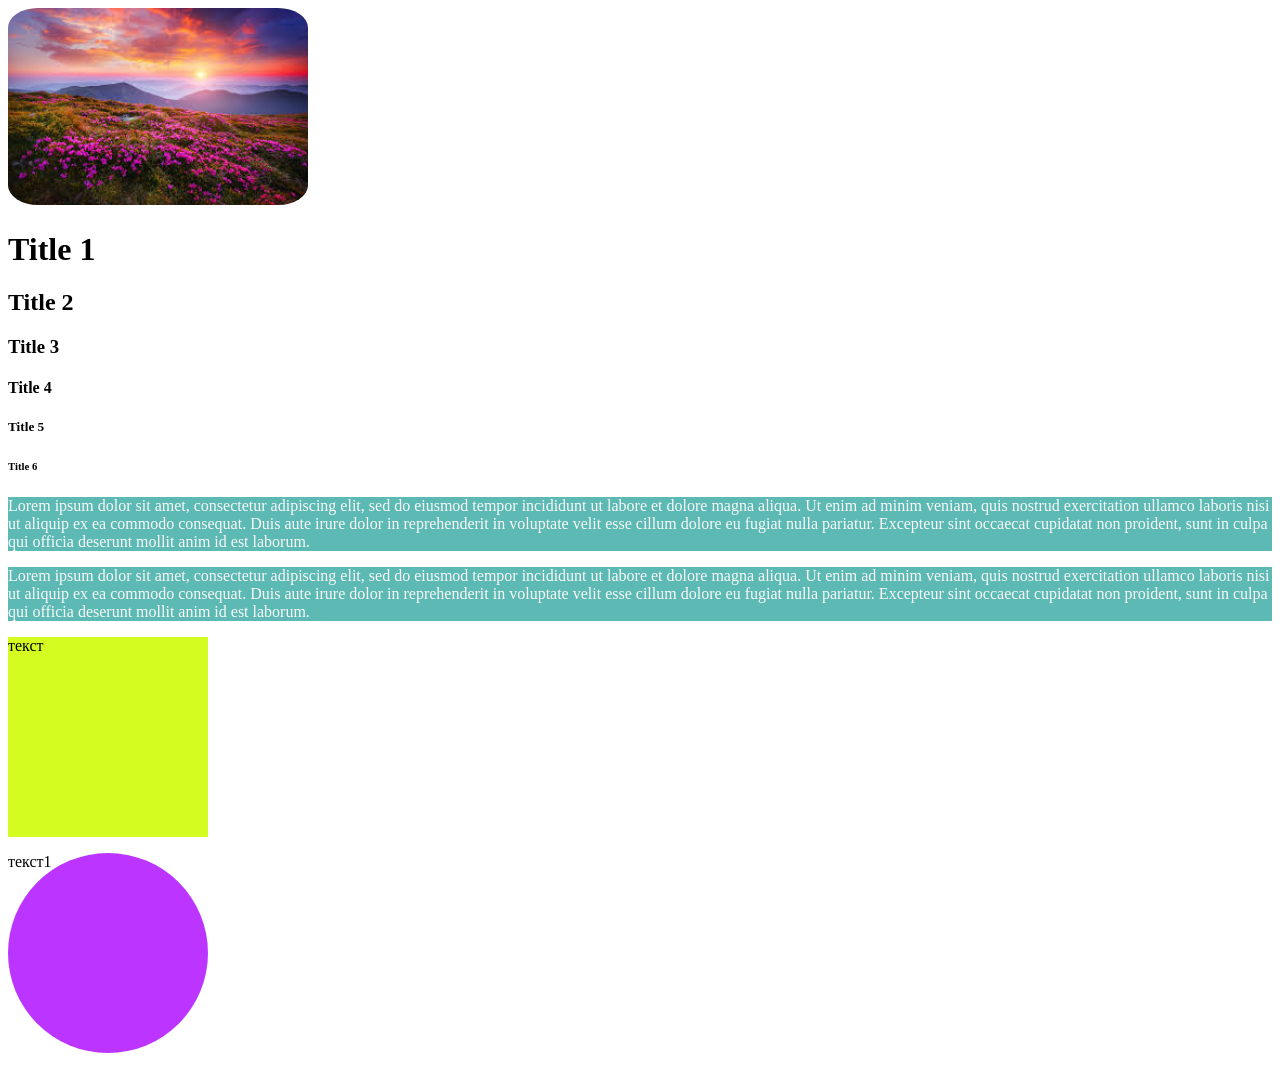
==== index.html @ 4afc95a2 "Add files via upload" ====
<!DOCTYPE html>
 <html lang="en">
<head>
    <meta charset="UTF-8">
    <meta name="viewport"
        content="width=device-width, initial-scale=1.0">
    <link rel="stylesheet" href="index.css">
    <title>Junor 2 </title>
</head>
 <body>
<a href="https://energy-ua.info/cherga/2-1">
        <img src="images.jpg"
             alt="Картинка не загрузилась :)">
    </a>
    <h1>Title 1</h1>
    <h2>Title 2</h2>
    <h3>Title 3</h3>
    <h4>Title 4</h4>
    <h5>Title 5</h5>
    <h6>Title 6</h6>
      <p>
        Lorem ipsum dolor sit amet, consectetur adipiscing elit, sed do eiusmod tempor incididunt ut labore et dolore
        magna aliqua. Ut enim ad minim veniam, quis nostrud exercitation ullamco laboris nisi ut aliquip ex ea commodo
        consequat. Duis aute irure dolor in reprehenderit in voluptate velit esse cillum dolore eu fugiat nulla
        pariatur. Excepteur sint occaecat cupidatat non proident, sunt in culpa qui officia deserunt mollit anim id est
        laborum.
    </p>
 <p>
        Lorem ipsum dolor sit amet, consectetur adipiscing elit, sed do eiusmod tempor incididunt ut labore et dolore
        magna aliqua. Ut enim ad minim veniam, quis nostrud exercitation ullamco laboris nisi ut aliquip ex ea commodo
        consequat. Duis aute irure dolor in reprehenderit in voluptate velit esse cillum dolore eu fugiat nulla
        pariatur. Excepteur sint occaecat cupidatat non proident, sunt in culpa qui officia deserunt mollit anim id est
        laborum.
    </p>
 </body>
  <div class="square">текст</div>


    <p>
        <div class="square1">текст1</div>
    </p>
 </html>
---- index.css ----
img{
    width: 300px;
    border-radius: 10%;
}


p{
    color: rgb(250, 249, 249);
    background: #5cb9b3;
}

p{
    color: rgb(250, 249, 249);
    background: #5cb9b3;
}


.square{
    background: rgb(212, 252, 33);
    width: 200px;
    height: 200px;
    transition: 0.5s;
}

.square:hover{
    background: green;
    border-radius: 100%;
}

.square1 {
    background: rgb(187, 52, 255);
    width: 200px;
    height: 200px;
    border-radius: 100%;
    transition: 0.5s;
}
.square1:hover {
    background: red;
    width: 200px;
    height: 200px;
    border-radius: 25%;
}
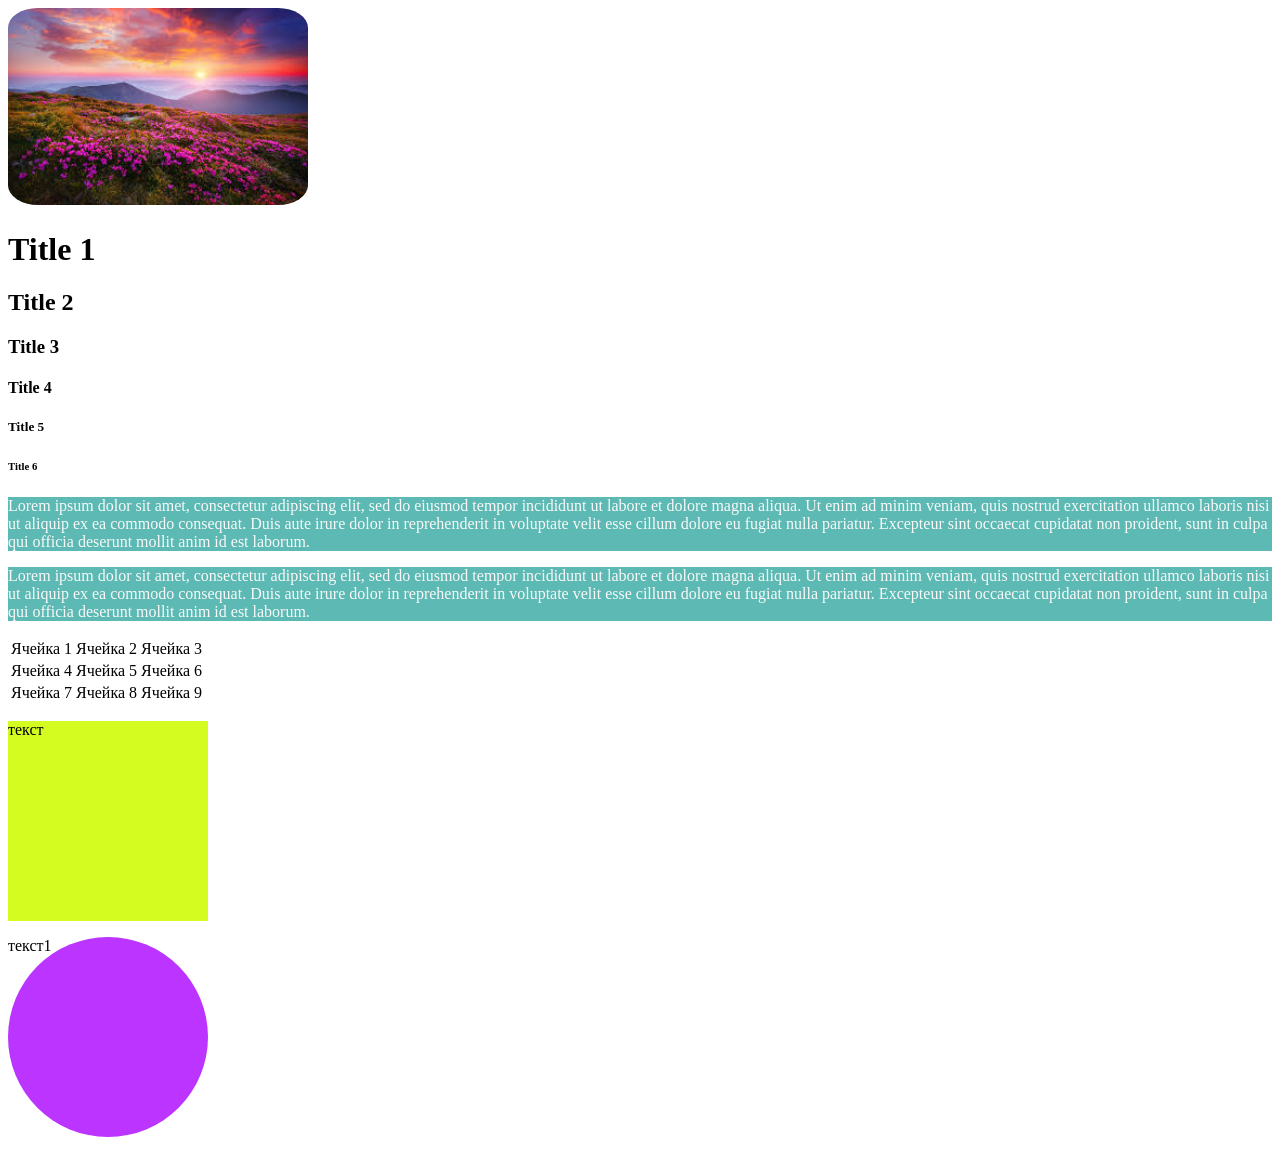
==== commit 8d6ce349: "Update index.html" ====
--- a/index.html
+++ b/index.html
@@ -31,6 +31,25 @@
         consequat. Duis aute irure dolor in reprehenderit in voluptate velit esse cillum dolore eu fugiat nulla
         pariatur. Excepteur sint occaecat cupidatat non proident, sunt in culpa qui officia deserunt mollit anim id est
         laborum.
+  <table>
+  <tbody>
+    <tr>
+      <td>Ячейка 1</td>
+      <td>Ячейка 2</td>
+      <td>Ячейка 3</td>
+    </tr>
+    <tr>
+      <td>Ячейка 4</td>
+      <td>Ячейка 5</td>
+      <td>Ячейка 6</td>
+    </tr>
+    <tr>
+      <td>Ячейка 7</td>
+      <td>Ячейка 8</td>
+      <td>Ячейка 9</td>
+    </tr>
+  </tbody>
+</table>
     </p>
  </body>
   <div class="square">текст</div>
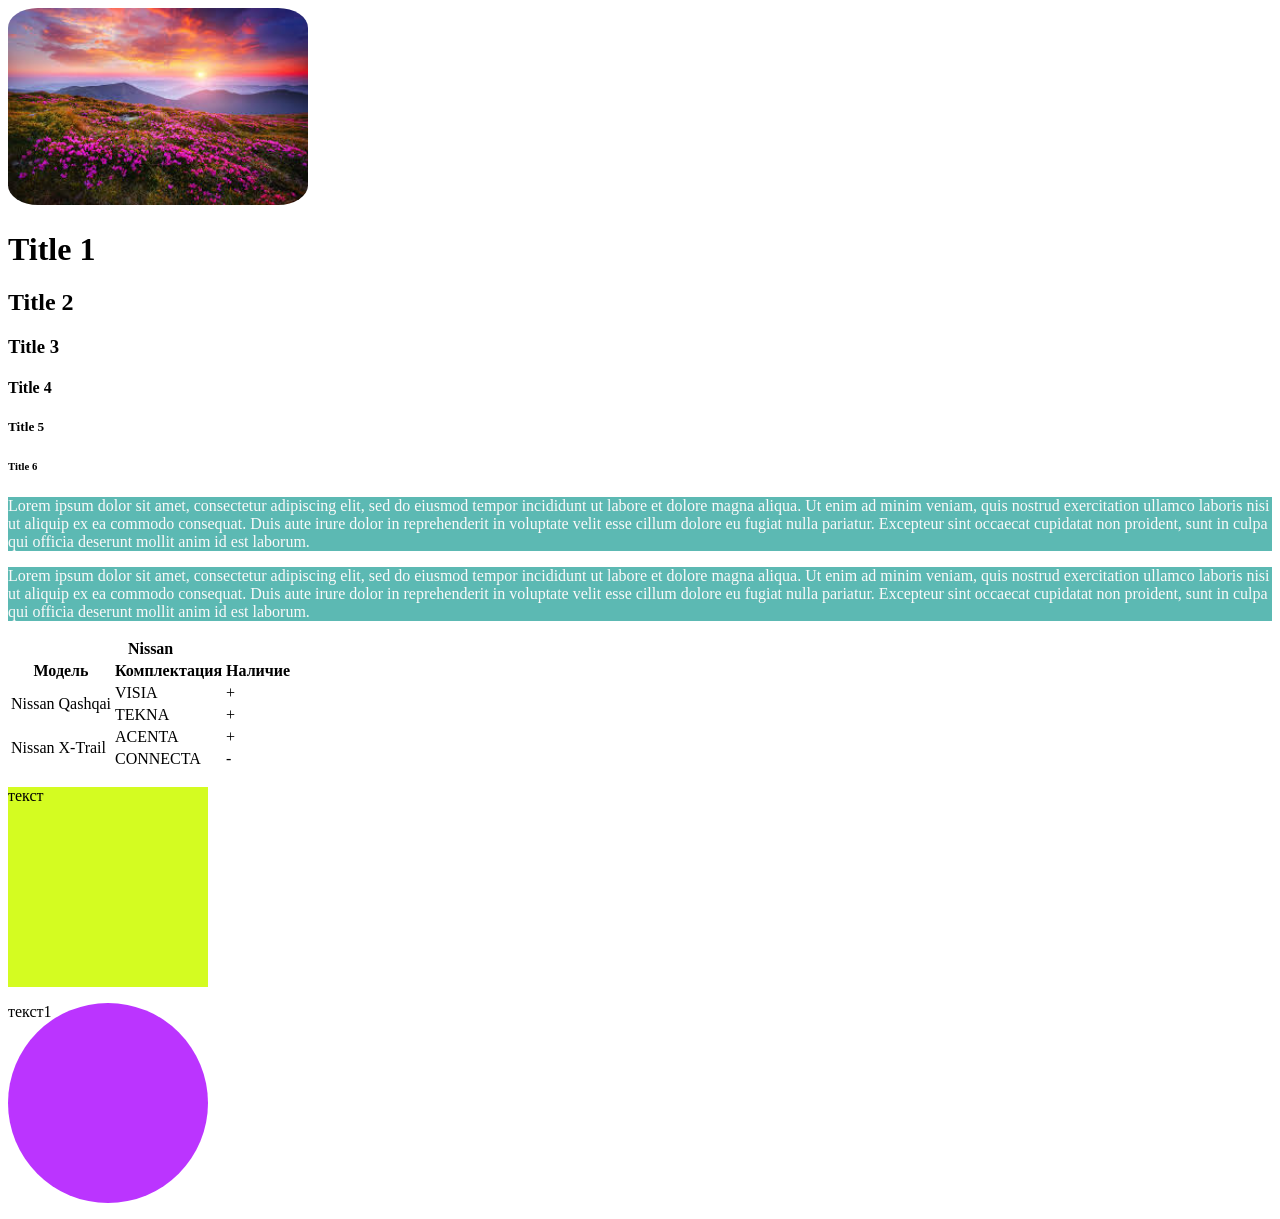
==== commit eecd48f1: "Update index.html" ====
--- a/index.html
+++ b/index.html
@@ -34,19 +34,30 @@
   <table>
   <tbody>
     <tr>
-      <td>Ячейка 1</td>
-      <td>Ячейка 2</td>
-      <td>Ячейка 3</td>
+      <th colspan="3">Nissan</th>
     </tr>
     <tr>
-      <td>Ячейка 4</td>
-      <td>Ячейка 5</td>
-      <td>Ячейка 6</td>
+      <th>Модель</th>
+      <th>Комплектация</th>
+      <th>Наличие</th>
     </tr>
     <tr>
-      <td>Ячейка 7</td>
-      <td>Ячейка 8</td>
-      <td>Ячейка 9</td>
+      <td rowspan="2">Nissan Qashqai</td>
+      <td>VISIA</td>
+      <td>+</td>
+    </tr>
+    <tr>
+      <td>TEKNA</td>
+      <td>+</td>
+    </tr>
+    <tr>
+      <td rowspan="2">Nissan X-Trail</td>
+      <td>ACENTA</td>
+      <td>+</td>
+    </tr>
+    <tr>
+      <td>CONNECTA</td>
+      <td>-</td>
     </tr>
   </tbody>
 </table>
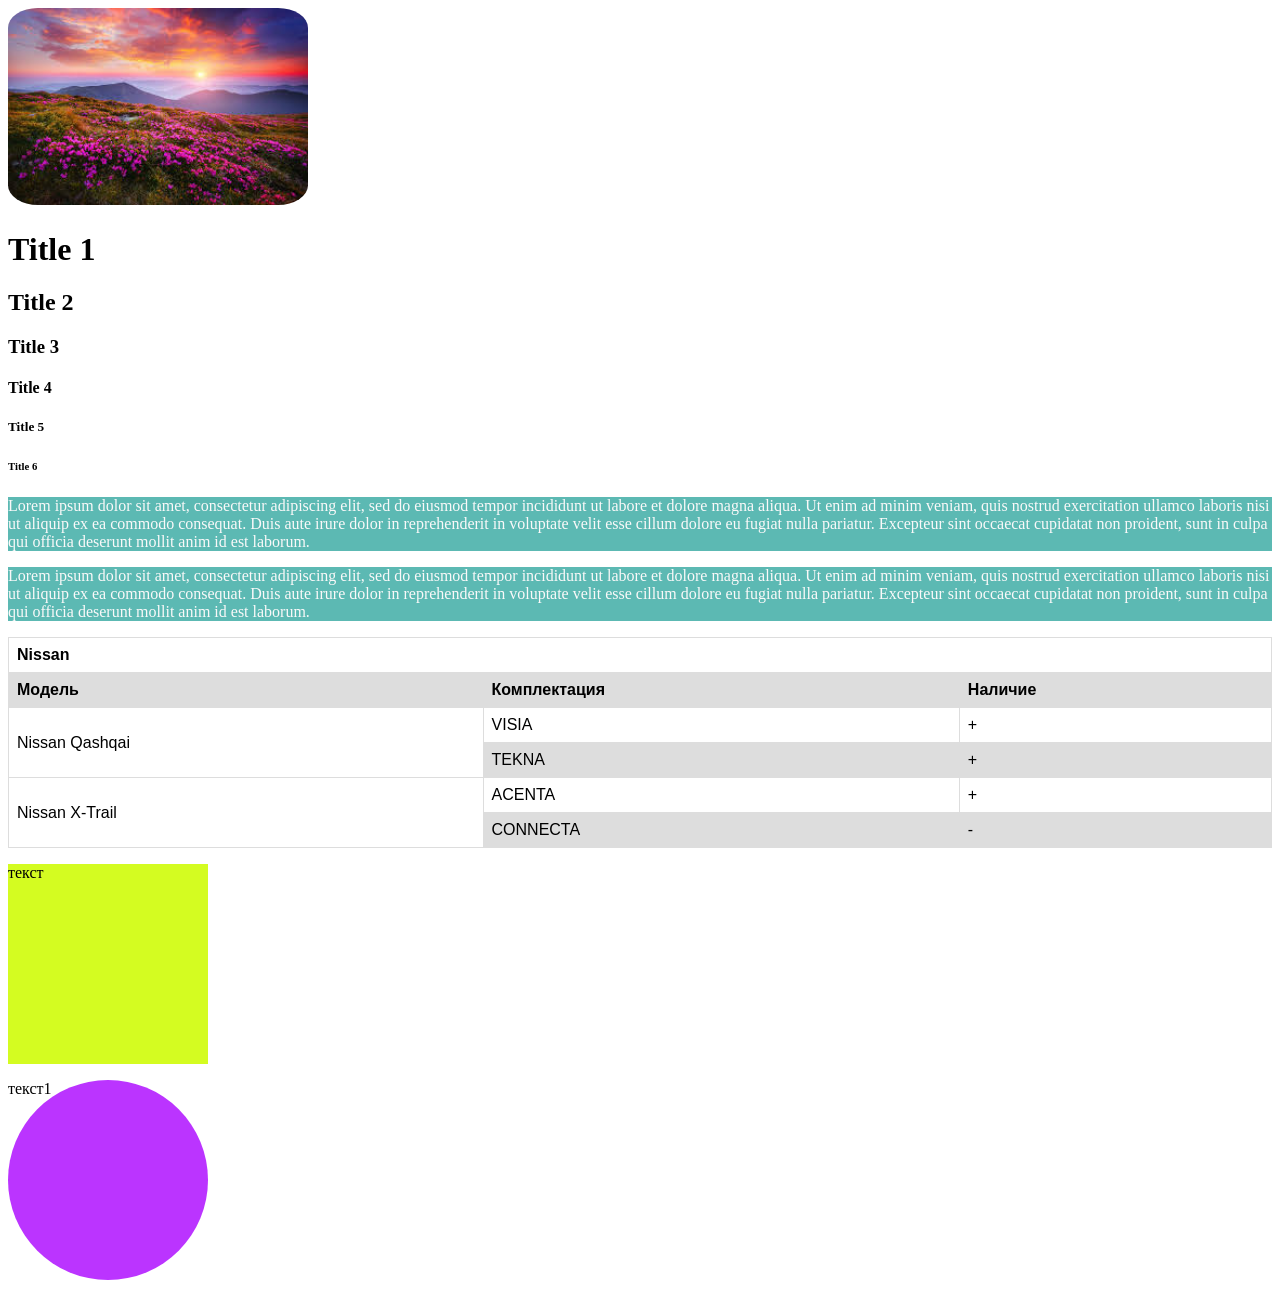
==== commit 8552ebc9: "Update index.html" ====
--- a/index.html
+++ b/index.html
@@ -6,6 +6,23 @@
         content="width=device-width, initial-scale=1.0">
     <link rel="stylesheet" href="index.css">
     <title>Junor 2 </title>
+<style>
+table {
+  font-family: arial, sans-serif;
+  border-collapse: collapse;
+  width: 100%;
+}
+
+td, th {
+  border: 1px solid #ddd;
+  text-align: left;
+  padding: 8px;
+}
+
+tr:nth-child(even) {
+  background-color: #ddd;
+}
+</style>
 </head>
  <body>
 <a href="https://energy-ua.info/cherga/2-1">
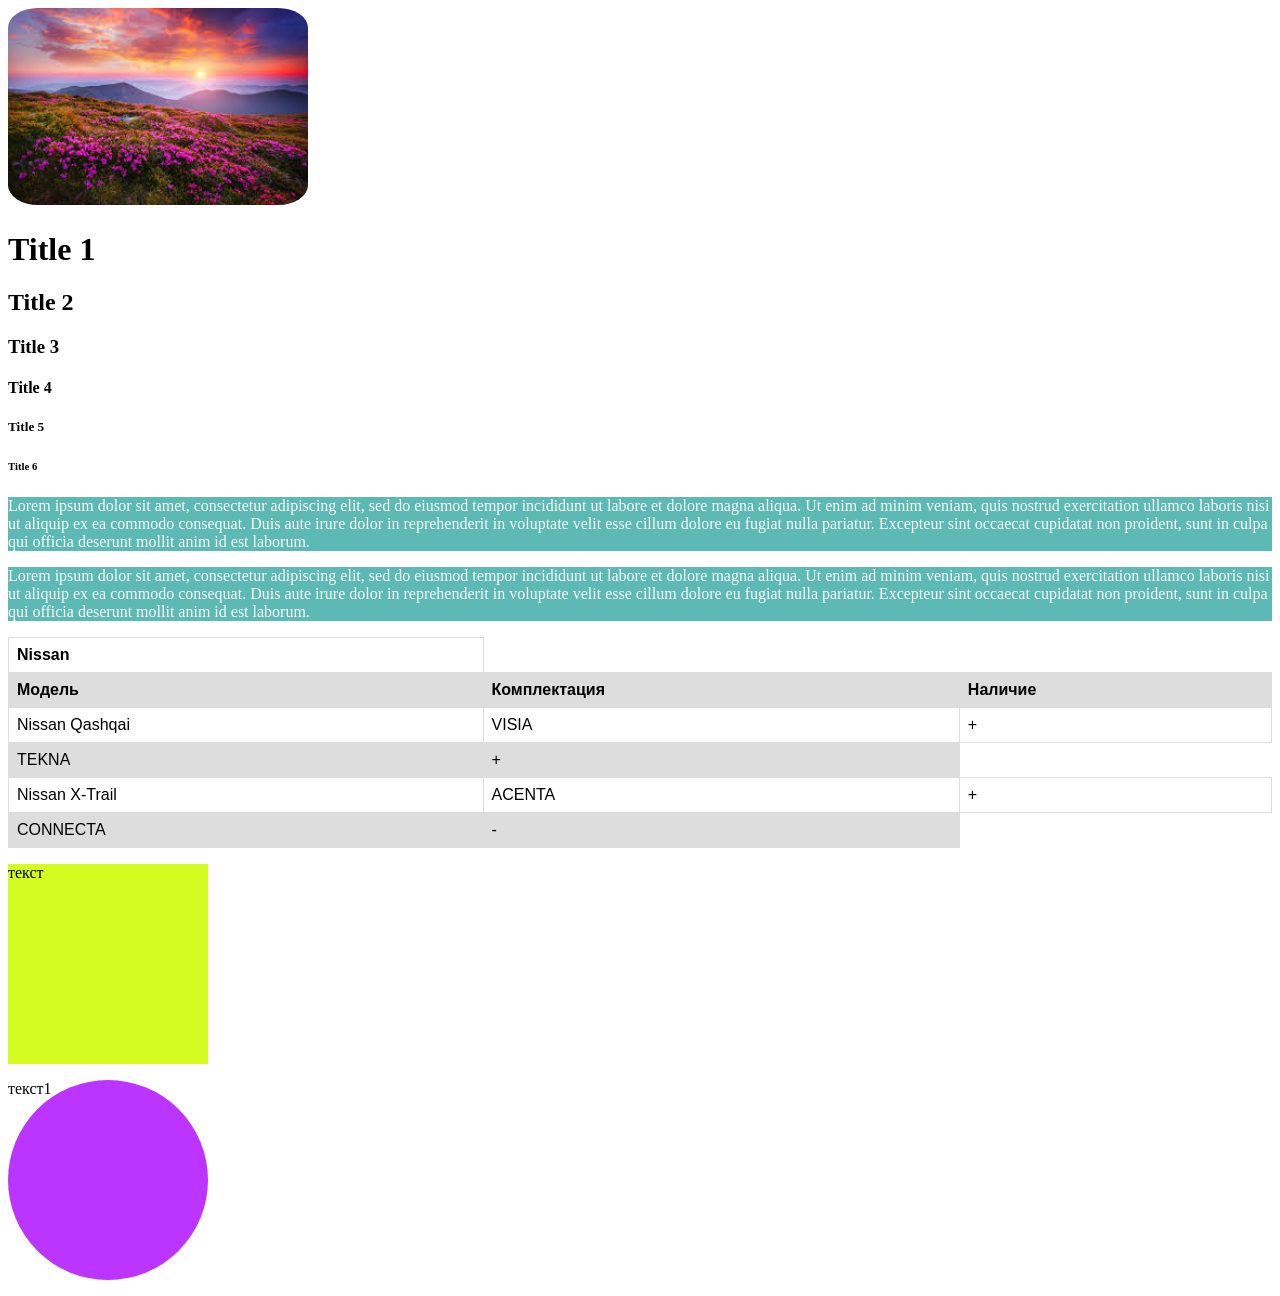
==== commit ccc053bb: "Update index.html" ====
--- a/index.html
+++ b/index.html
@@ -51,7 +51,7 @@
   <table>
   <tbody>
     <tr>
-      <th colspan="3">Nissan</th>
+      <th>Nissan</th>
     </tr>
     <tr>
       <th>Модель</th>
@@ -59,7 +59,7 @@
       <th>Наличие</th>
     </tr>
     <tr>
-      <td rowspan="2">Nissan Qashqai</td>
+      <td>Nissan Qashqai</td>
       <td>VISIA</td>
       <td>+</td>
     </tr>
@@ -68,7 +68,7 @@
       <td>+</td>
     </tr>
     <tr>
-      <td rowspan="2">Nissan X-Trail</td>
+      <td>Nissan X-Trail</td>
       <td>ACENTA</td>
       <td>+</td>
     </tr>
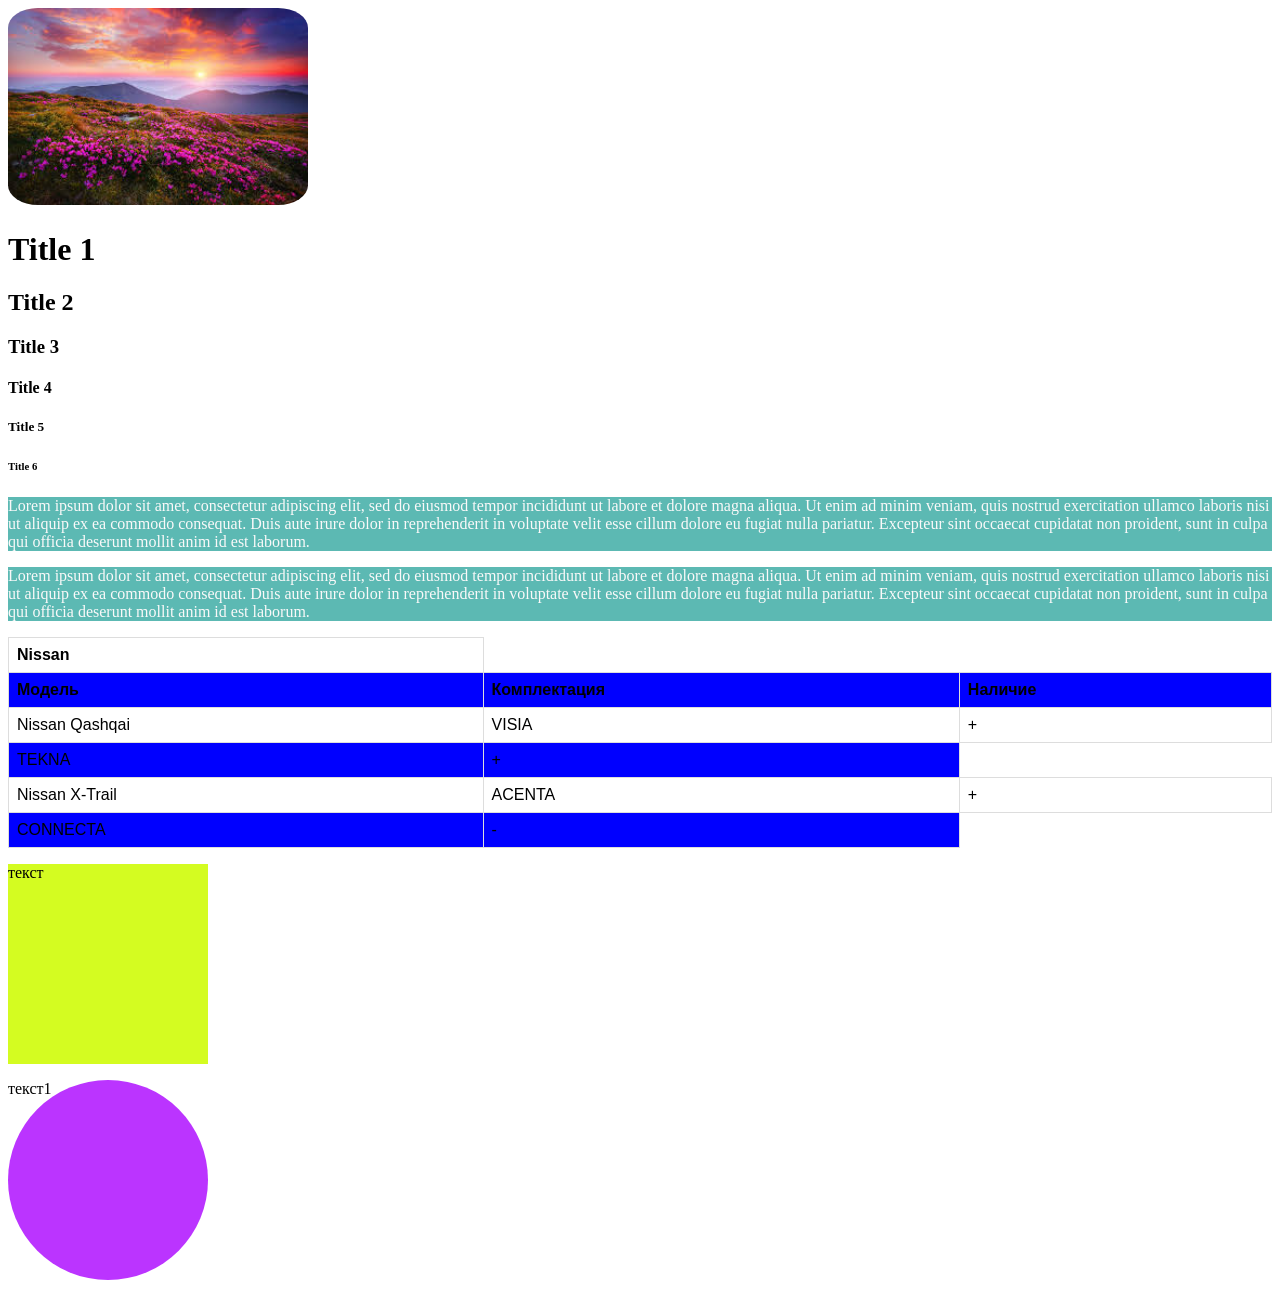
==== commit a396afdc: "Update index.html" ====
--- a/index.html
+++ b/index.html
@@ -20,7 +20,7 @@
 }
 
 tr:nth-child(even) {
-  background-color: #ddd;
+  background-color: blue;
 }
 </style>
 </head>
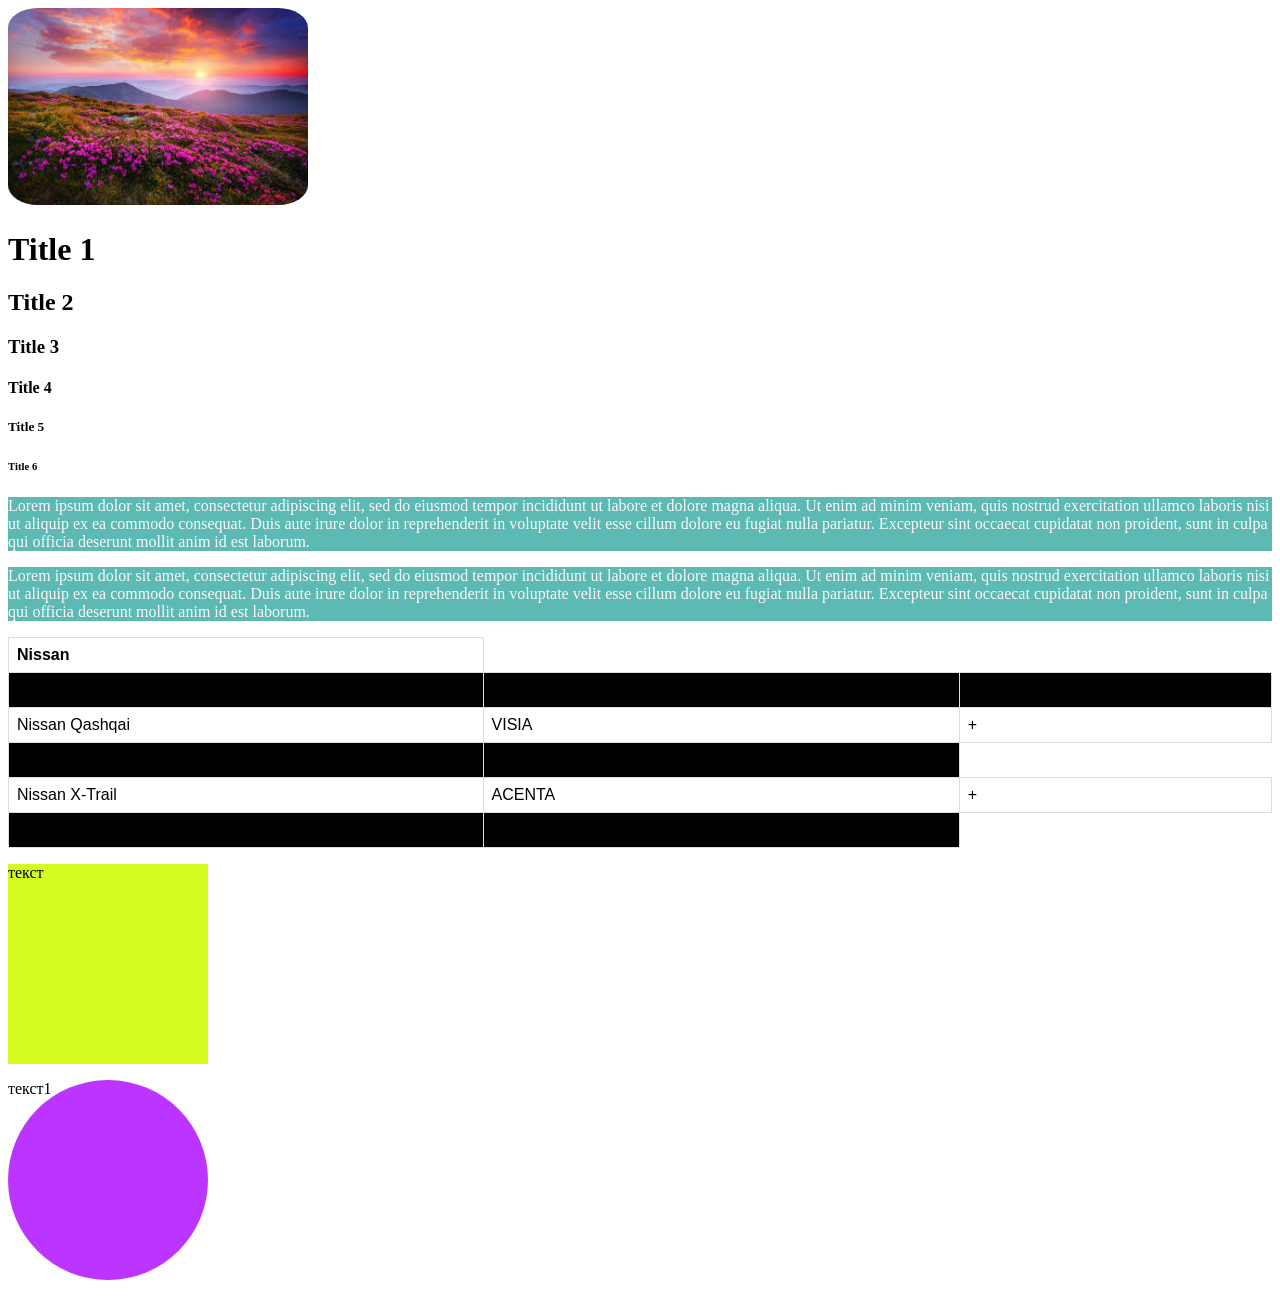
==== commit 5091005f: "Update index.html" ====
--- a/index.html
+++ b/index.html
@@ -20,7 +20,7 @@
 }
 
 tr:nth-child(even) {
-  background-color: blue;
+  background-color: #000;
 }
 </style>
 </head>
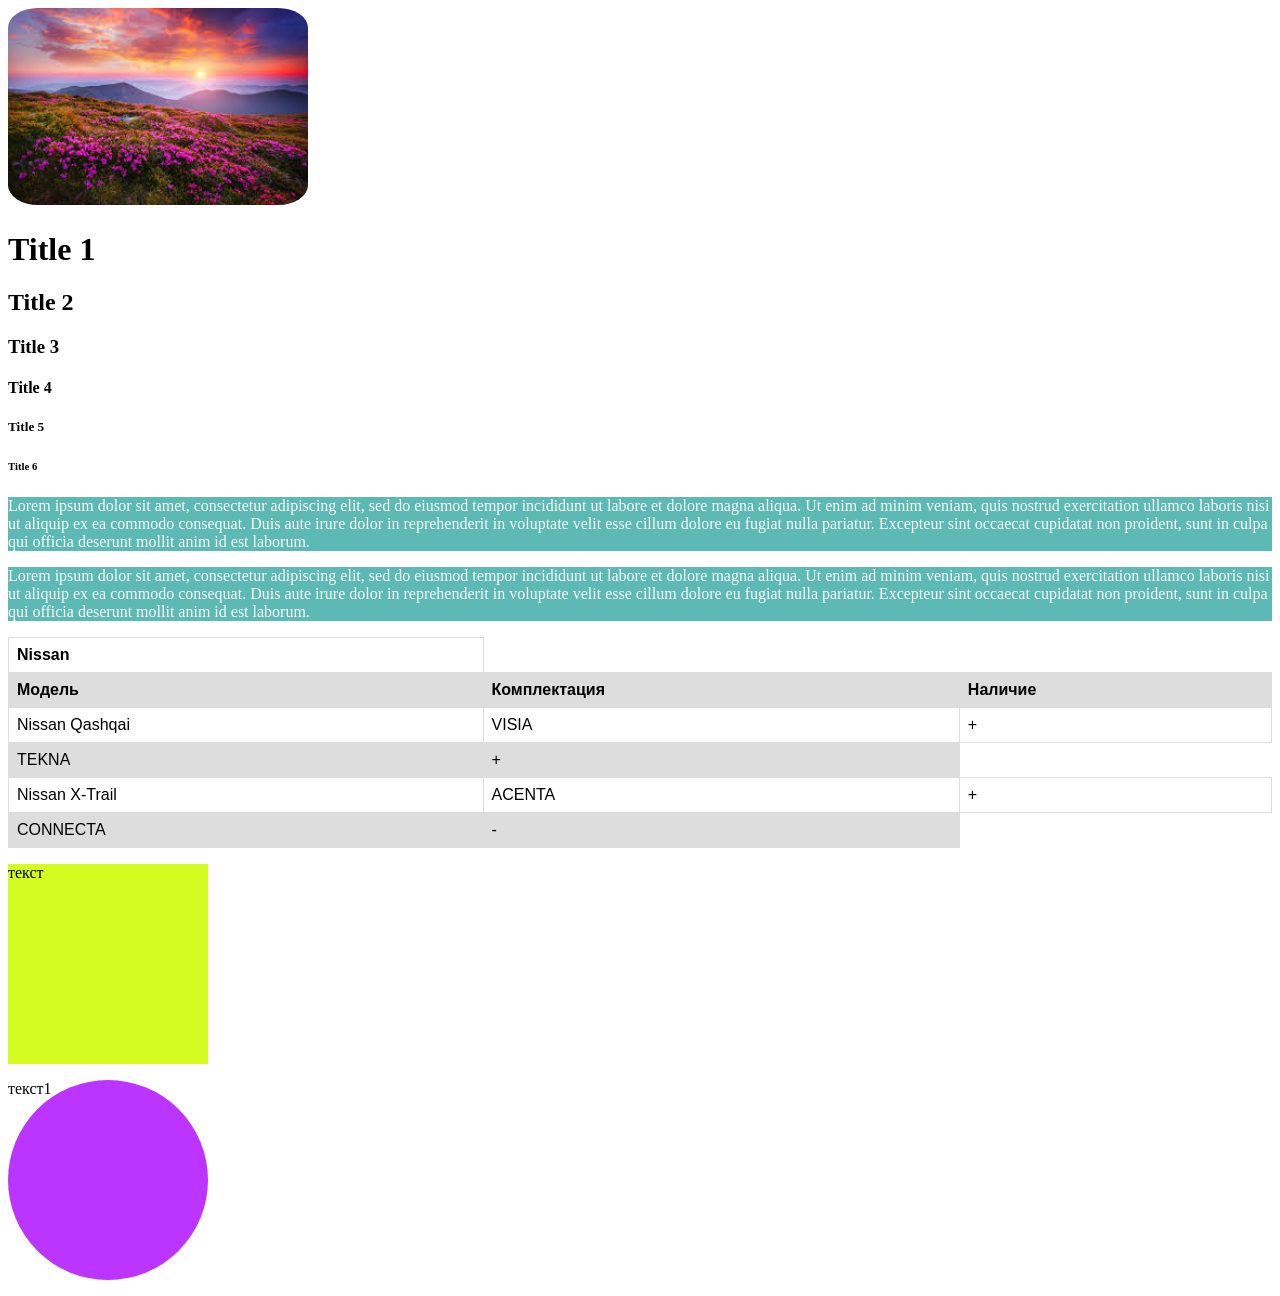
==== commit 23c5260b: "Update index.html" ====
--- a/index.html
+++ b/index.html
@@ -20,7 +20,7 @@
 }
 
 tr:nth-child(even) {
-  background-color: #000;
+  background-color:  #ddd;
 }
 </style>
 </head>
